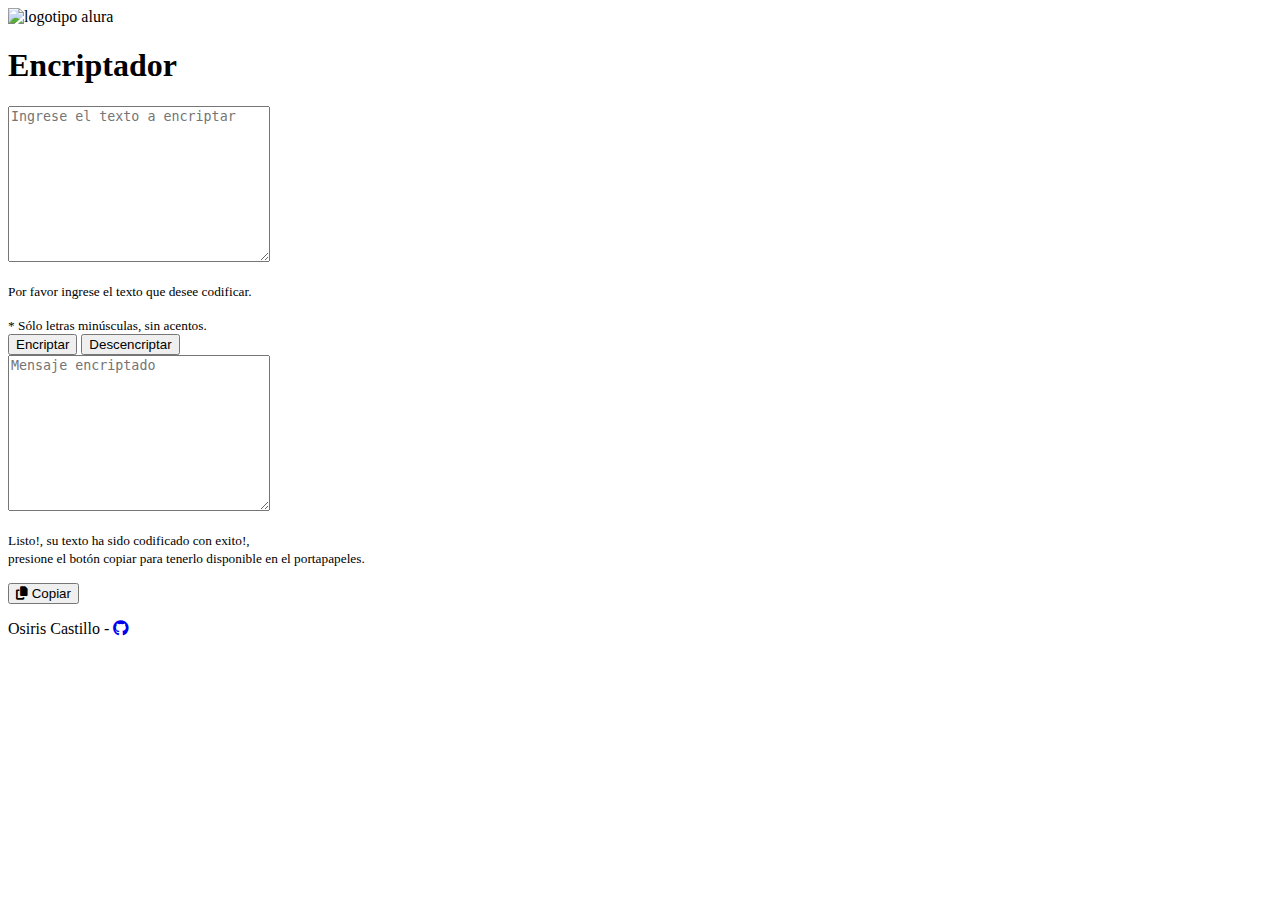
==== index.html @ 1444e32f "Actualizacion index" ====
<!DOCTYPE html>
<html lang="es">
<head>
    <meta charset="UTF-8">
    <meta http-equiv="X-UA-Compatible" content="IE=edge">
    <!-- <meta name="viewport" content="width=device-width, initial-scale=1.0"> -->
    <meta name="viewport" content="initial-scale=1.0">
    <link rel="stylesheet" href="css/reset.css">
    <link rel="stylesheet" href="css/estilos.css">
    <link rel="stylesheet" href="https://cdnjs.cloudflare.com/ajax/libs/font-awesome/6.1.1/css/all.min.css">
    <link rel="stylesheet" href="https://cdnjs.cloudflare.com/ajax/libs/animate.css/4.1.1/animate.min.css" />
    
    <title>Encriptador Alura</title>
</head>
<body>
    <header>
        <nav>
            <img class="logo" src="img/Logo_blanco.png" alt="logotipo alura">
            <h1 class="titulo">Encriptador</h1>
        </nav>
    </header>
    <main>
        <!-- <section id="mensajeEntrada" class="mensajeEntrada paneles">
            <textarea id="mensajeIN" name="mitexto" id="mitexto" cols="30" rows="10"></textarea>
        </section> -->
        <section id="mensajeEntrada" class="mensajeEntrada paneles animate__animated animate__animated">
            <div class="captura">
                <textarea name="mensajeIN" id="mensajeIN" cols="30" rows="10" placeholder="Ingrese el texto a encriptar"></textarea>
            </div>
            <p class="aviso"><small>Por favor ingrese el texto que desee codificar.</small></p>
            <small class="aviso">* Sólo letras minúsculas, sin acentos.</small><br>

            <div class="botones">
                <button onclick="encriptarBtn()" class="btn-grad-encode btn">Encriptar</button>
                <button onclick="descencriptarBtn()" class="btn-grad-decode btn">Descencriptar</button>
            </div>
        </section>
        <section id="mensajeSalida" class="mensajeSalida paneles">
            <div class="resultado">
                <textarea name="mensajeOUT" id="mensajeOUT" cols="30" rows="10" placeholder="Mensaje encriptado" readonly></textarea>
            </div>
            <p class="aviso"><small>Listo!, su texto ha sido codificado con exito!, </br> presione el botón copiar para tenerlo disponible en el portapapeles.</small></p>
            <div class="botones">
                <button onclick="copiarBtn()" class="btn-grad-copy btn"><i class="fa-solid fa-copy"></i> Copiar</button>
            </div>
        </section>

    </main>
    <footer>
        <p>
            Osiris Castillo - 
            <a href="https://github.com/kutzair/encriptador" target="_blank" rel="noopener noreferrer"> <i class="fa-brands fa-github"></i></a>
        </p>
    </footer>
    <script src="/js/lib.js"></script>
</body>
</html>
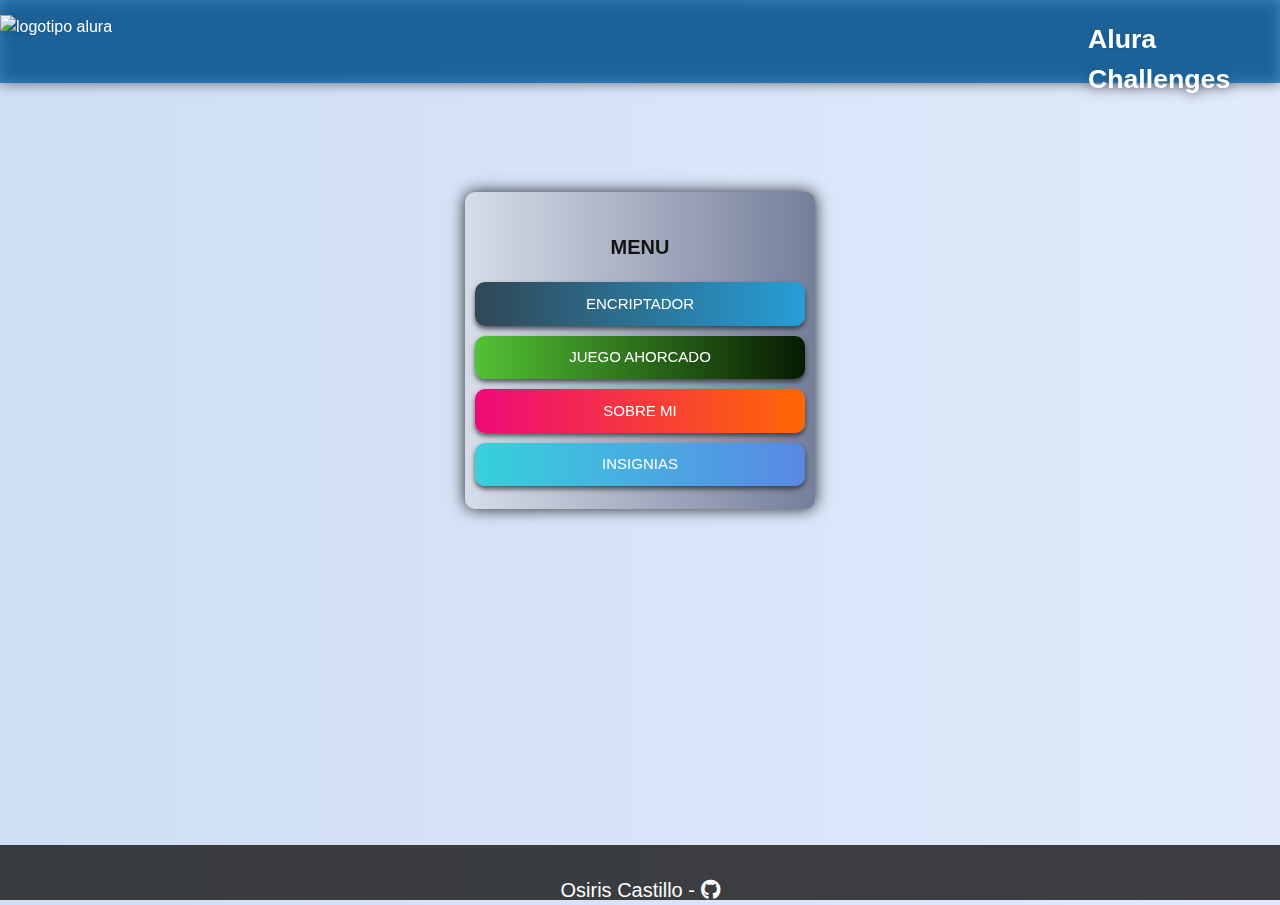
==== commit 9ac01f58: "Actualizacion" ====
--- a/index.html
+++ b/index.html
@@ -1,5 +1,6 @@
 <!DOCTYPE html>
 <html lang="es">
+
 <head>
     <meta charset="UTF-8">
     <meta http-equiv="X-UA-Compatible" content="IE=edge">
@@ -9,49 +10,77 @@
     <link rel="stylesheet" href="css/estilos.css">
     <link rel="stylesheet" href="https://cdnjs.cloudflare.com/ajax/libs/font-awesome/6.1.1/css/all.min.css">
     <link rel="stylesheet" href="https://cdnjs.cloudflare.com/ajax/libs/animate.css/4.1.1/animate.min.css" />
-    
-    <title>Encriptador Alura</title>
+
+    <title>Osiris Castillo - Alura Challenge</title>
 </head>
+
 <body>
     <header>
         <nav>
             <img class="logo" src="img/Logo_blanco.png" alt="logotipo alura">
-            <h1 class="titulo">Encriptador</h1>
+            <h1 class="titulo">Alura Challenges</h1>
         </nav>
     </header>
+
     <main>
-        <!-- <section id="mensajeEntrada" class="mensajeEntrada paneles">
-            <textarea id="mensajeIN" name="mitexto" id="mitexto" cols="30" rows="10"></textarea>
-        </section> -->
-        <section id="mensajeEntrada" class="mensajeEntrada paneles animate__animated animate__animated">
-            <div class="captura">
-                <textarea name="mensajeIN" id="mensajeIN" cols="30" rows="10" placeholder="Ingrese el texto a encriptar"></textarea>
-            </div>
-            <p class="aviso"><small>Por favor ingrese el texto que desee codificar.</small></p>
-            <small class="aviso">* Sólo letras minúsculas, sin acentos.</small><br>
-
+        <!-- MENU PRINCIPAL -->
+        <section id="menuPrincipal" class="menuPrincipal animate__animated animate__flipInX">
+            <p class="tituloCentrado">MENU</p>
             <div class="botones">
-                <button onclick="encriptarBtn()" class="btn-grad-encode btn">Encriptar</button>
-                <button onclick="descencriptarBtn()" class="btn-grad-decode btn">Descencriptar</button>
+                <!-- <button onclick="inicioBtn()" class="btn btnInicio">Encriptador</button> -->
+                <a class="btn btnEncriptador" href="https://kutzair.github.io/proyectos/encriptador/index.html" target="_blank">Encriptador</a>
+                <a class="btn btnAhorcado" href="https://kutzair.github.io/proyectos/ahorcado/index.html" target="_blank">Juego Ahorcado</a>
+                <a class="btn btnSobreMi" href="#" target="_blank">Sobre Mi</a>
+                <a class="btn btnInsignias" href="#" target="_blank">Insignias</a>
+                
+                
             </div>
         </section>
-        <section id="mensajeSalida" class="mensajeSalida paneles">
-            <div class="resultado">
-                <textarea name="mensajeOUT" id="mensajeOUT" cols="30" rows="10" placeholder="Mensaje encriptado" readonly></textarea>
+        <!-- INICIO JUEGO y PANEL DEL JUEGO -->
+        <section id="juegoAhorcado" class="juegoAhorcado animate__animated animate__flipInX">
+            <canvas id = "horca" class = "lienzoAhorcado" width="1054" height="800"></canvas>
+            <div class="botones">
+                <button class="btn btnNuevoJuego" onclick="nuevoJuegoBtn()">Nuevo Juego</button>
+                <button class="btn btnDesistir" onclick="cancelarJuegoBtn()">Salir</button>
             </div>
-            <p class="aviso"><small>Listo!, su texto ha sido codificado con exito!, </br> presione el botón copiar para tenerlo disponible en el portapapeles.</small></p>
-            <div class="botones">
-                <button onclick="copiarBtn()" class="btn-grad-copy btn"><i class="fa-solid fa-copy"></i> Copiar</button>
+        </section>
+        <!-- AGREGAR PALABRA -->
+        <section id="agregarPalabra" class="agregarPalabra animate__animated animate__flipInX">
+            <div class="formulario">
+                <p class="tituloCentrado">Ingrese una palabra de máximo 8 letras</p>
+                <input id="inputPalabra" class="palabraInput" type="text" maxlength="8" placeholder="ingresa una palabra">
+
+                <div class="botones">
+                    <button class="btn btnGuardar" onclick="guardarPalabra()">Guardar y empezar</button>
+                    <button class="btn btnCerrar" onclick="cerrarPalabraBtn()">Cancelar</button>
+                </div>
+            </div>
+        </section>
+
+        <!-- ALERTA MODAL -->
+        <section id="alertaModal" class="alertaModal overlay1 animate__animated animate__flipInX">
+            <div class="formulario">
+                <p id = "tituloAlertaModal" class="tituloCentrado">Titulo del Mensaje</p>
+                <p id = "msgAlertaModal"> Mensaje de la Alerta </p>
+
+                <div class="botones">
+                    <button id= "btnAlertaModal" class="btn btnCerrar" onclick="cerrarModalBtn()">Cerrar</button>
+                </div>
             </div>
         </section>
 
     </main>
+
     <footer>
         <p>
-            Osiris Castillo - 
-            <a href="https://github.com/kutzair/encriptador" target="_blank" rel="noopener noreferrer"> <i class="fa-brands fa-github"></i></a>
+            Osiris Castillo -
+            <a href="https://github.com/kutzair/encriptador" target="_blank" rel="noopener noreferrer"> <i
+                    class="fa-brands fa-github"></i></a>
         </p>
     </footer>
-    <script src="/js/lib.js"></script>
+    <!-- <script src="js/ahorcado.js"></script>
+    <script src="js/logica.js"></script>
+    <script src="js/graficos.js"></script> -->
 </body>
+
 </html>--- a/css/estilos.css
+++ b/css/estilos.css
@@ -0,0 +1,393 @@
+/* Estilos Juego Ahorcado */
+/* @import url('https://fonts.googleapis.com/css2?family=Inter:wght@300&display=swap'); */
+@import url('https://fonts.googleapis.com/css2?family=Rubik+Microbe&display=swap');
+
+@viewport {
+    zoom: 1.0;
+    width: extend-to-zoom;
+}
+
+@-ms-viewport {
+    width: extend-to-zoom;
+    zoom: 1.0;
+}
+
+* {
+    font-family: 'Inter', sans-serif;
+    line-height: 150%;
+}
+
+html {
+    min-height: 100%;
+    position: relative;
+}
+
+body {
+    background-color: #E5E5E5;
+    /* background: url(/img/alura_bg-14-vacio.jpg); */
+    background-image: no-repeat;
+    background-image: fixed;
+    -webkit-background-size: cover;
+    -moz-background-size: cover;
+    -o-background-size: cover;
+    background-size: cover;
+    background-position: 50%;
+    margin: 0;
+
+    background: #E0EAFC;  /* fallback for old browsers */
+    background: -webkit-linear-gradient(to right, #CFDEF3, #E0EAFC);  /* Chrome 10-25, Safari 5.1-6 */
+    background: linear-gradient(to right, #CFDEF3, #E0EAFC); /* W3C, IE 10+/ Edge, Firefox 16+, Chrome 26+, Opera 12+, Safari 7+ */
+}
+
+header {
+    position: absolute;
+    top: 0;
+    width: 100%;
+    height: 40px;
+    color: white;
+    display: flex;
+    padding: 10px 0;
+}
+
+nav {
+    width: 100%;
+    height: 70px;
+    padding-top: 1%;
+    background: rgba(1, 96, 169, 0.715);
+    filter: drop-shadow(0 0.05rem 0.40rem rgba(41, 43, 48, 0.938));
+    top: 0;
+    position: absolute;
+}
+
+.logo {
+    margin-top: 0.2%;
+    margin-right: 10%;
+    position: fixed;
+}
+
+.titulo {
+    font-family: 'Inter', sans-serif;
+    font-size: 20pt;
+    margin-top: 0.5%;
+    margin-left: 85%;
+}
+
+main {
+    width: 100%;
+    height: 100%;
+    background: rgba(0, 105, 158, 0);
+    /* padding: 9% 0%; */
+
+    /* margin-top: 18%; */
+
+    /*IMPORTANTE*/
+    /* display: flex;
+    justify-content: center;
+    align-items: center; */
+}
+
+/* Propiedades de los paneles */
+.paneles {
+    width: 50%;
+    min-width: 300px;
+    min-height: 300px;
+    border-radius: 10px;
+    margin: 0 auto;
+    text-align: center;
+    padding: 0.5% 0.8% 0.5% 0.5%;
+    margin-top: 0px;
+    filter: drop-shadow(0 0 0.50rem rgba(20, 22, 26, 0.938));
+}
+
+
+.menuPrincipal{
+    /* display: none; */
+    width: 350px;
+    /* height:100px; */
+    height: 100%;
+    padding-top: 20px;
+    border-radius: 10px;
+    /* font-family:'Lucida Sans', 'Lucida Sans Regular', 'Lucida Grande', 'Lucida Sans Unicode', Geneva, Verdana, sans-serif; */
+    background: #0847bc;
+    color: white;
+    margin: 0 auto;
+    padding-bottom: 1%;
+    
+
+    background: #757F9A;  /* fallback for old browsers */
+    background: -webkit-linear-gradient(to right, #D7DDE8, #757F9A);  /* Chrome 10-25, Safari 5.1-6 */
+    background: linear-gradient(to right, #D7DDE8, #757F9A); /* W3C, IE 10+/ Edge, Firefox 16+, Chrome 26+, Opera 12+, Safari 7+ */
+
+    filter: drop-shadow(0 0 0.50rem rgba(20, 22, 26, 0.938));
+
+    margin-top: 15%;
+}
+
+.juegoAhorcado{
+    display: none;
+    color: white;
+    width: 40%;  /* 70% */
+    height: 25%;
+    /* min-width: 20%;
+    min-height: 60px; */
+    border-radius: 10px;
+    margin: 0 auto;
+    text-align: center;
+    padding: 0%;
+    /* padding: 0.5% 0.8% 0.5% 0.5%; */
+    /* margin-top: 0%; */
+
+
+    /*IMPORTANTE*/
+    /* display: flex; */
+    justify-content: center;
+    align-items: center;
+
+    /* propiedad para navegadores antiguos */
+    background: #8e9eab; /* Chrome 10-25, Safari 5.1-6 */
+    background: -webkit-linear-gradient(to right, #eef2f3, #8e9eab); /* W3C, IE 10+/ Edge, Firefox 16+, Chrome 26+, Opera 12+, Safari 7+ */
+    background: linear-gradient(to right, #eef2f3, #8e9eab);
+    /* background-color: #021937dd; */
+    /* filter: drop-shadow(0 0 0.50rem rgba(20, 22, 26, 0.938)); */
+    filter: drop-shadow(0 0.50rem 0.50rem rgba(20, 22, 26, 0.938));
+    margin-top: 7.5%;
+}
+
+.lienzoAhorcado{
+    width: 98%;
+    height:400px;
+    border-radius: 10px;
+
+    background-image: radial-gradient( circle farthest-corner at 10% 20%,  rgba(14,174,87,1) 0%, rgba(12,116,117,1) 90% );
+
+    margin-top:1%;
+}
+
+
+.agregarPalabra{
+    display: none;
+
+    width: 500px;
+    height:190px;
+    padding-top: 10px;
+    border-radius: 10px;
+    /* font-family:'Lucida Sans', 'Lucida Sans Regular', 'Lucida Grande', 'Lucida Sans Unicode', Geneva, Verdana, sans-serif; */
+    background: #0847bc;
+    color: white;    
+    margin: 0 auto;
+    filter: drop-shadow(0 0 0.50rem rgba(20, 22, 26, 0.938));
+
+    background1: #232526;  /* fallback for old browsers */
+    background1: -webkit-linear-gradient(to right, #414345, #232526);  /* Chrome 10-25, Safari 5.1-6 */
+    background1: linear-gradient(to right, #414345, #232526); /* W3C, IE 10+/ Edge, Firefox 16+, Chrome 26+, Opera 12+, Safari 7+ */
+    background-image: linear-gradient( 96.5deg,  rgba(39,103,187,1) 10.4%, rgba(16,72,144,1) 87.7% );
+    margin-top: 20%;
+}
+
+.alertaModal{
+    display: none;
+    /* width: 500px; */
+    /* height:190px; */
+
+    min-width: 350px;
+    width: max-content;
+    height: fit-content;
+    padding-top: 10px;
+    border-radius: 10px;
+    /* font-family:'Lucida Sans', 'Lucida Sans Regular', 'Lucida Grande', 'Lucida Sans Unicode', Geneva, Verdana, sans-serif; */
+    background: #0847bc;
+    color: white;   
+   /* top: 0px; */
+   /* margin: 0 auto; */
+    filter: drop-shadow(0 0 0.50rem rgba(20, 22, 26, 0.938));
+
+    background1: #232526;  /* fallback for old browsers */
+    background1: -webkit-linear-gradient(to right, #414345, #232526);  /* Chrome 10-25, Safari 5.1-6 */
+    background1: linear-gradient(to right, #414345, #232526); /* W3C, IE 10+/ Edge, Firefox 16+, Chrome 26+, Opera 12+, Safari 7+ */
+    background-image: linear-gradient( 96.5deg,  rgba(39,103,187,1) 10.4%, rgba(16,72,144,1) 87.7% );
+    margin-top: -10%;
+    margin-left: 35%;
+    z-index: 400;
+    float: left;
+}
+
+.overlay {
+    position: absolute;
+    top: 0;
+    bottom: 0;
+    left: 0;
+    right: 0;
+    background: rgba(0, 0, 0, 0.5);
+    transition: opacity 200ms;
+    visibility: hidden;
+    opacity: 0;
+  }
+
+.formulario{
+    width: 96%;
+    height: 90%;
+    margin: 0 auto;
+    border-radius: 10px;
+    text-align: center;
+    padding-top: 10px;
+
+    /* background-image: linear-gradient( 96.5deg,  rgba(39,103,187,1) 10.4%, rgba(16,72,144,1) 87.7% ); */
+}
+
+.tituloCentrado{
+    color: #121212;
+    font-size: 20px;
+    font-weight: bold;
+    text-align: center;   
+}
+
+.palabraInput{
+    width: 70%;
+    border-radius: 10px;
+    padding: 2%;
+    font-size: 17px;
+    margin: 2%;
+    text-transform: uppercase;
+
+}
+
+/* BOTONES */
+.botones {
+    /* text-align: center;
+    margin: 0px auto;
+    display: inline; */
+
+    /* padding:10%; */
+    box-sizing: border-box;
+    text-align: center;
+    /* display: flex; */
+    justify-content: center;
+    align-items: center;
+}
+
+/* Propiedades generales de los botones. */
+.btn{
+    /** propiedades generales de los botones */
+    margin: 10px;
+    padding: 3%;
+    text-align: center;
+    text-transform: uppercase;
+    transition: 0.5s;
+    background-size: 200% auto;
+    color: white;            
+    box-shadow: 0 3px 5px rgba(37, 37, 37, 0.737);
+    border-radius: 10px;
+    display: block;
+    text-decoration: none;
+    border: none;
+    font-size: 15px;
+    /* font-weight: bold; */
+}
+.btn:hover{
+    /* cambia la direccion del degradado desde aqui */
+    background-position: right center;
+    color: #fff;
+    text-decoration: none;
+    cursor: pointer;
+}
+
+.btn:active
+{
+	transform: translate(0px,5px);
+    -webkit-transform: translate(0px,5px);
+	border-bottom: 1px solid black;
+    /* filter: drop-shadow(0rem 0.0rem 0.3rem rgba(0, 0, 0, 0.388)); */
+    filter: drop-shadow(0rem 0.0rem 0.3rem rgba(38, 38, 38, 0.388));
+}
+
+/* Boton Encriptador */
+.btnEncriptador {
+    /* background-image: linear-gradient(to right, #16222A 0%, #3A6073 51%, #16222A 100%); */
+    /* background-image: linear-gradient(to right, #DCE35B 0%, #45B649  51%, #DCE35B  100%); */
+    /* background-image: linear-gradient(to right, #fe8c00 0%, #f83600  51%, #fe8c00  100%); */
+
+    background-image: linear-gradient(to right, #314755 0%, #26a0da  51%, #314755  100%);
+    
+}
+
+/* Boton Ahorcado */
+.btnAhorcado {
+
+    /* background-image: linear-gradient(to right, #ADD100 0%, #7B920A 51%, #ADD100 100%); */
+    /* background-image: linear-gradient(to right, #00c6ff 0%, #0072ff  51%, #00c6ff  100%); */
+    /* background-image: linear-gradient(to right, #fe8c00 0%, #f83600  51%, #fe8c00  100%); */
+    /* background-image: linear-gradient(to right, #4776E6 0%, #8E54E9  51%, #4776E6  100%); */
+    background-image: linear-gradient(to right, #52c234 0%, #061700  51%, #52c234  100%);
+}
+
+/* Boton SobreMi */
+.btnSobreMi{
+    background-image: linear-gradient(to right, #ee0979 0%, #ff6a00  51%, #ee0979  100%);
+    /* background-image: linear-gradient(to right, #36D1DC 0%, #5B86E5  51%, #36D1DC  100%); */
+}
+
+/* Boton insignias */
+.btnInsignias{
+    /* background-image: linear-gradient(to right, #3494E6 0%, #EC6EAD  51%, #3494E6  100%); */
+    background-image: linear-gradient(to right, #36D1DC 0%, #5B86E5  51%, #36D1DC  100%);
+}
+
+/** Boton Nuevo Juego */
+.btnNuevoJuego{
+    /* background-image: linear-gradient(to right, #fe8c00 0%, #f83600  51%, #fe8c00  100%); */
+    background-image: linear-gradient(to right, #00d2ff 0%, #3a7bd5  51%, #00d2ff  100%);
+    padding: 1.2% 2%;
+    margin-bottom: 20px;
+}
+
+/* Boton Desistir */
+.btnDesistir {
+    /* background-image: linear-gradient(to right, #16222A 0%, #3A6073 51%, #16222A 100%); */
+    /* background-image: linear-gradient(to right, #DCE35B 0%, #45B649  51%, #DCE35B  100%); */
+    /* background-image: linear-gradient(to right, #fe8c00 0%, #f83600  51%, #fe8c00  100%); */
+    background-image: linear-gradient(to right, #e52d27 0%, #b31217  51%, #e52d27  100%);
+    padding: 1.2% 2%;
+    margin-bottom: 20px;
+}
+
+.btnGuardar{
+    margin-right: 17%;
+    background-image: linear-gradient(to right, #56ab2f 0%, #a8e063  51%, #56ab2f  100%);
+}
+.btnCerrar{
+    background-image: linear-gradient(to right, #e52d27 0%, #b31217  51%, #e52d27  100%);
+}
+
+/* Boton Copiar */
+.btn-grad-copy {
+    background-image: linear-gradient(to right, #457fca 0%, #5691c8 51%, #457fca 100%);
+}
+
+/* PIE DE PAGINA */
+footer {
+    font-family: 'Inter', sans-serif;
+    background: rgba(27, 27, 27, 0.83);
+    position: absolute;
+    padding-top: 10px;
+    bottom: 0;
+    width: 100%;
+    height: 5%;
+    color: white;
+    text-align: center;
+    margin-bottom: 0%;
+}
+
+footer i,
+footer p {
+    color: white;
+    font-size: 20px;
+    transition: 1s all;
+    cursor: pointer;
+}
+
+footer i:hover {
+    color: rgb(16, 196, 216);
+    transform: scale(1.2);
+}
+/********************************************************** Para tabletas */
+/********************************************************** Para moviles */